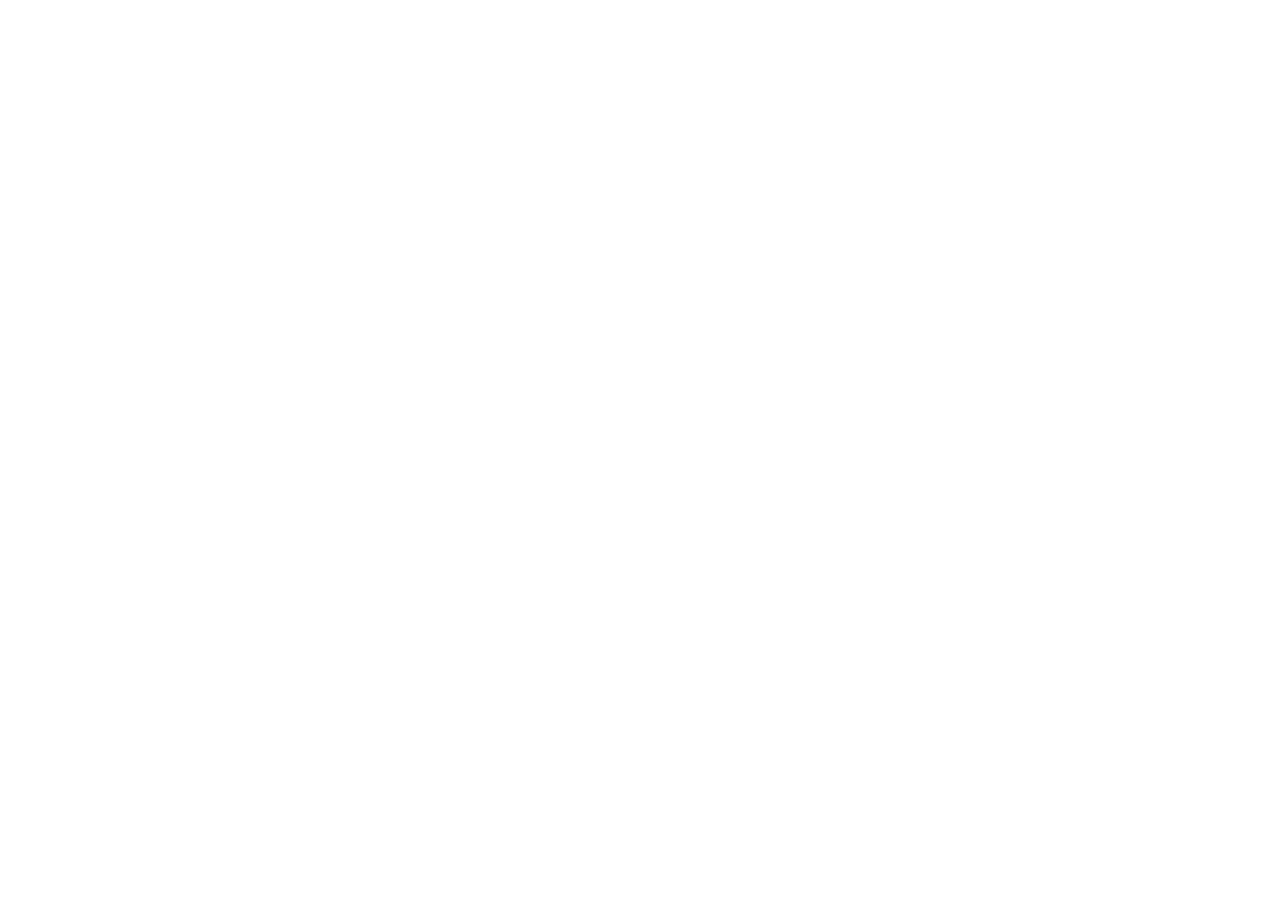
==== about.html @ 45ab2324 "changes from desktop" ====
<!DOCTYPE html>
<html lang="en">
<head>
    <meta charset="UTF-8">
    <meta http-equiv="X-UA-Compatible" content="IE=edge">
    <meta name="viewport" content="width=device-width, initial-scale=1.0">
    <title>Document</title>
</head>
<body>
    
</body>
</html>
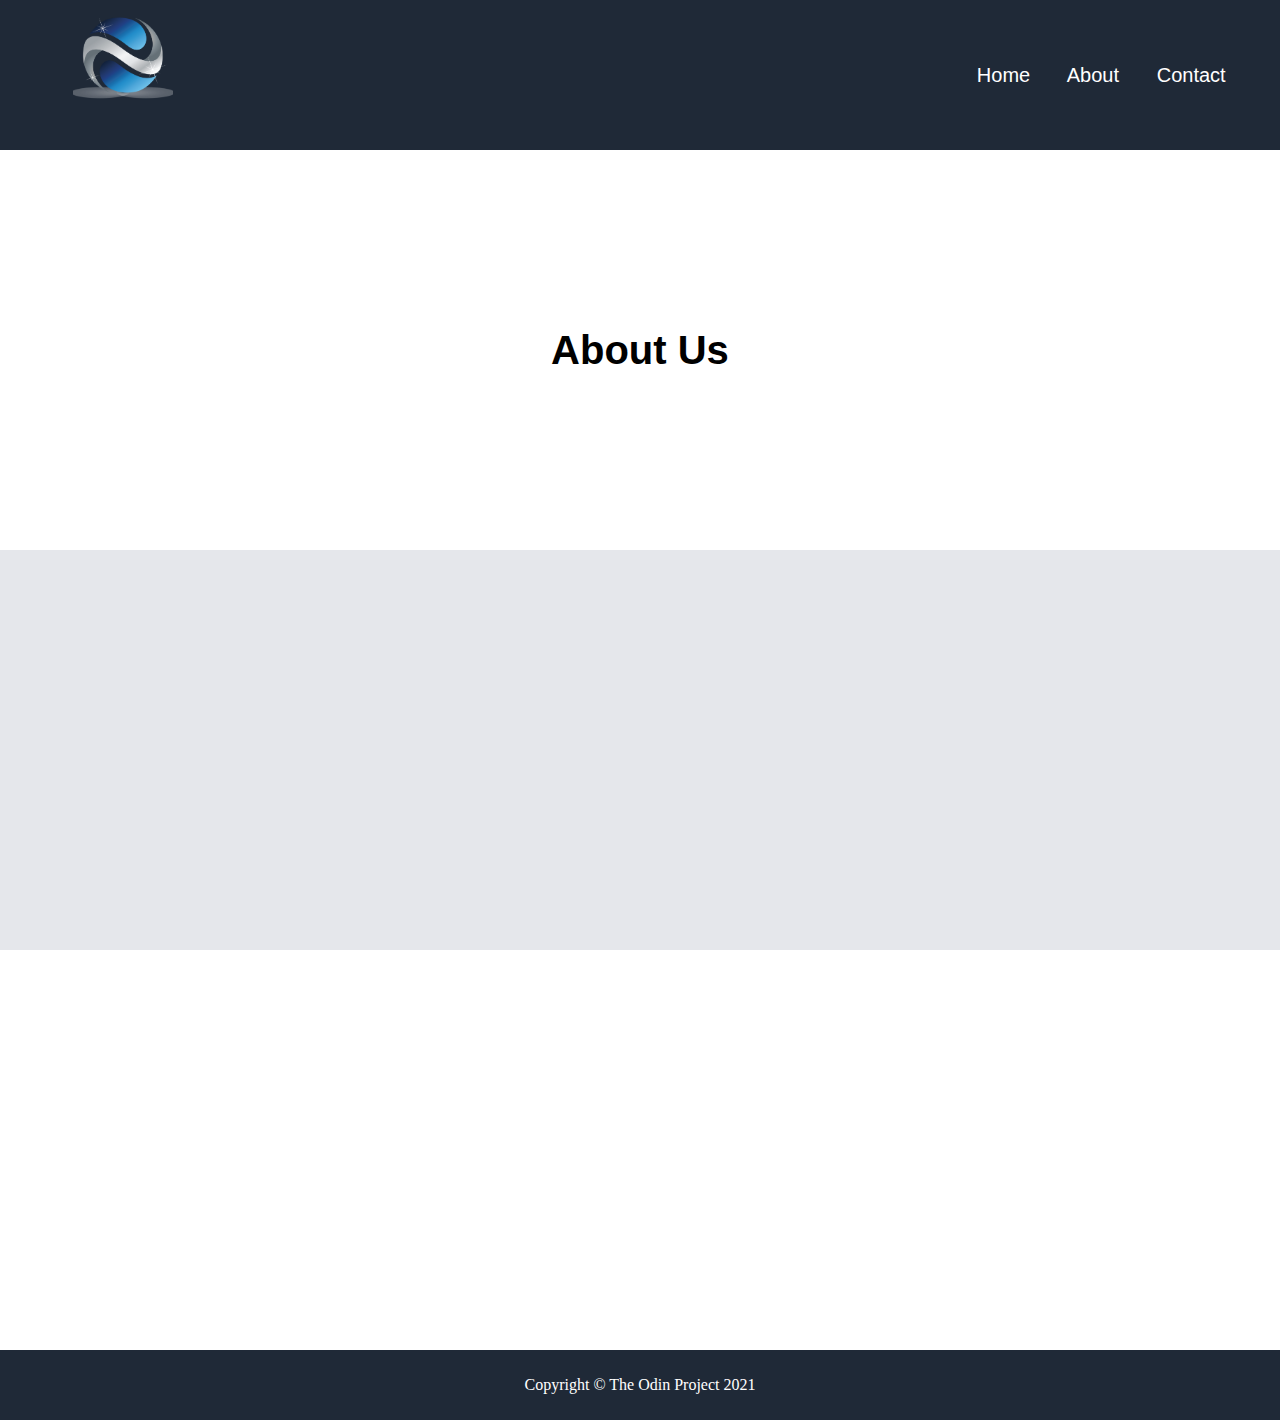
==== commit e605cb66: "laptop changes" ====
--- a/about.html
+++ b/about.html
@@ -3,10 +3,40 @@
 <head>
     <meta charset="UTF-8">
     <meta http-equiv="X-UA-Compatible" content="IE=edge">
-    <meta name="viewport" content="width=device-width, initial-scale=1.0">
-    <title>Document</title>
+    <title>
+        Project: About Page | The Odin Project
+    </title>
+    <link rel="stylesheet" href="styles.css">
 </head>
 <body>
-    
+    <div class="menu">
+        <div class="center"><a href="index.html"><img src="logo.png" width="100px"></a></div>        
+        <div class="centertext"></div>    
+        <div class="right"><a href="index.html">Home</a></div>
+            <div class="right"><a href="about.html">About</a></div>
+            <div class="right"><a href="contact.html">Contact</a></div>
+    </div>
+
+
+
+
+<div class="Body2">
+    <div class="body2up">
+        <h1>About Us</h1>
+    </div>
+
+</div>
+
+<div class="Body3">
+
+</div>
+
+<div class="Body4">
+
+</div>
+
+<footer>
+<p>Copyright © The Odin Project 2021</p>
+</footer>
 </body>
 </html>--- a/styles.css
+++ b/styles.css
@@ -0,0 +1,246 @@
+body
+{
+    margin: 0;
+    padding: 0;
+    background-color: white;
+}
+
+.menu .center
+{
+
+flex: 2 1 0%;
+text-align: right;
+padding-bottom: 3%;
+
+}
+.menu
+{
+    background-color: #1F2937;
+    color: white;
+    padding-right: 3%;
+    padding-left: 1%;
+    border: 0px;
+    height: 150px;
+    display: flex;
+    align-items: center;
+    justify-content: space-evenly;
+}
+
+.menu .centertext
+{
+    flex: 10 1 0%;
+    
+}
+
+.menu .right
+{
+    font-family: 'Roboto', arial;
+    font-size: 20px;
+    flex: 1 1 0%;
+    text-align: left;
+    padding-left: 5px;
+    padding-right: 5px;
+}
+
+.menu a
+{
+    text-decoration: none;
+    color: white;
+}
+
+footer
+{
+    background-color: #1F2937;
+    color: white;
+    display: flex;
+    justify-content: center;
+    align-items: center;
+    height: 70px;
+}
+
+.Body1
+{
+    background-color: #1F2937;
+    display: flex;
+    justify-content: center;
+    align-items: center;
+    height: 500px;
+    gap: 2%;
+}
+.Body1 .body1right
+{
+    width: 500px;
+    height: 350px;
+}
+
+.Body1 .body1left
+{
+
+    flex-direction: column;
+    width: 400px;
+}
+
+.body1h
+{
+    color:#F9FAF8;
+    font-size: 48px;
+}
+
+.body1p
+{
+    font-size: 18px;
+    color: #E5E7EB;
+}
+
+.button1
+{
+    display: block;
+    text-align: center;
+    width: 110px;
+    border: none;
+    background: #3882f6;
+    padding: 10px;
+    border-radius: 8px;
+    color: #fff;
+    font-family: 'Roboto', arial;
+    text-decoration: none;
+    font-weight: bold;
+    cursor: pointer;
+}
+
+.Body2
+{
+    background-color: white;
+    flex-direction: column;
+    display: flex;
+    flex: 1 1 0%;
+    justify-content: center;
+    align-items: center;
+    height: 400px;
+    gap: 2%;
+}
+.Body2 .body2up
+{
+    font-size: 20px;
+    font-family: 'Franklin Gothic Medium', sans-serif;
+}
+
+.Body2 .body2down
+{
+    display: flex;
+    flex-direction: row;
+}
+
+.Body2 .body2left
+{
+    
+    margin: 20px;
+    flex-direction: column;
+    text-align: center;
+    font-family: 'Courier New', Courier, monospace;
+}
+
+.Body2 .body2right
+{
+    margin: 20px;
+    flex-direction: column;
+    text-align: center;
+    font-family: 'Courier New', Courier, monospace;
+}
+
+.Body2 .body2center
+{
+    margin: 20px;
+    flex-direction: column;
+    text-align: center;
+    font-family: 'Courier New', Courier, monospace;
+}
+
+.Body3
+{
+    background-color: #E5E7EB;
+    display: flex;
+    flex-direction: column;
+    align-items: center;
+    justify-content: center;
+    height: 400px;
+    flex: 1 1 0%;
+}
+.Body3 .quote
+{
+    font-family: "light italic";
+    font-style: italic;
+    font-size: 30px;
+    padding-left: 20%;
+    padding-right: 20%;
+    text-align: justify;
+}
+.Body3 .author
+{
+    font-family: "light italic";
+    font-weight: bold;
+    font-size: 20px;
+    align-self: stretch;
+    padding-left: 20%;
+    padding-right: 20%;
+    text-align: right;
+}
+
+
+.Body4
+{
+    background-color: white;
+    display: flex;
+    flex: 1 1 0%;
+    justify-content: center;
+    align-items: center;
+    height: 400px;
+}
+
+.Body4 .body4center
+{
+    background-color:#3882F6;
+    width: 850px;
+    height: 130px;
+    border-radius: 8px;
+    display: flex;
+    flex-direction: row;
+    justify-content: center;
+    align-items: center;
+}
+.body4center .body4left
+{
+    flex: 3 1 0%;
+    text-align: left;
+    padding-left: 50px;
+}
+
+.body4center .body4right
+{
+    flex: 1 1 0%;
+}
+
+.body4text1
+{
+    font-size: 25px;
+    color: white;
+}
+.body4text2
+{
+    font-size: 20px;
+    color: beige;
+}
+.button2
+{
+    display: block;
+    text-align: center;
+    width: 110px;
+    background: lightskyblue;
+    padding: 10px;
+    border-radius: 8px;
+    color: #fff;
+    font-family: 'Roboto', arial;
+    text-decoration: none;
+    font-weight: bold;
+    cursor: pointer;
+}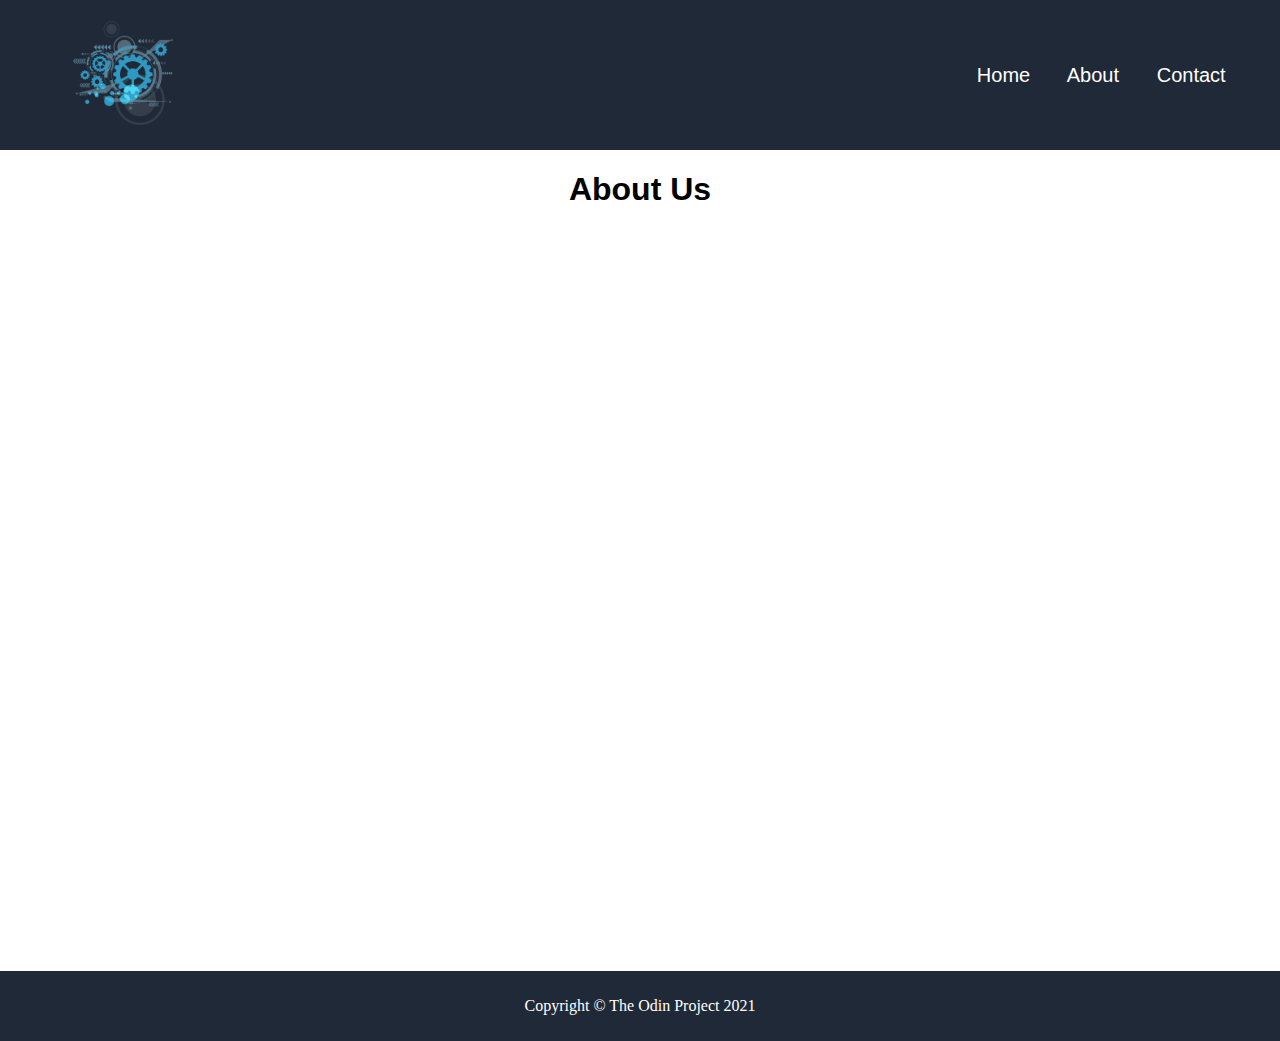
==== commit 5f2d8b20: "final changes" ====
--- a/about.html
+++ b/about.html
@@ -20,20 +20,10 @@
 
 
 
-<div class="Body2">
-    <div class="body2up">
+<div class="about">
         <h1>About Us</h1>
-    </div>
-
 </div>
 
-<div class="Body3">
-
-</div>
-
-<div class="Body4">
-
-</div>
 
 <footer>
 <p>Copyright © The Odin Project 2021</p>
--- a/styles.css
+++ b/styles.css
@@ -10,7 +10,7 @@
 
 flex: 2 1 0%;
 text-align: right;
-padding-bottom: 3%;
+
 
 }
 .menu
@@ -64,7 +64,7 @@
     display: flex;
     justify-content: center;
     align-items: center;
-    height: 500px;
+    height: 550px;
     gap: 2%;
 }
 .Body1 .body1right
@@ -84,6 +84,7 @@
 {
     color:#F9FAF8;
     font-size: 48px;
+    font-family: 'Exo 2', sans-serif;
 }
 
 .body1p
@@ -238,9 +239,24 @@
     background: lightskyblue;
     padding: 10px;
     border-radius: 8px;
-    color: #fff;
+    color: black
     font-family: 'Roboto', arial;
     text-decoration: none;
     font-weight: bold;
     cursor: pointer;
+    border-style: none;
+}
+
+.about
+{
+    text-align: center;
+    height: 800px;
+    font-family: Arial, Helvetica, sans-serif;
+}
+
+.contact
+{
+    text-align: center;
+    height: 800px;
+    font-family: Arial, Helvetica, sans-serif;
 }